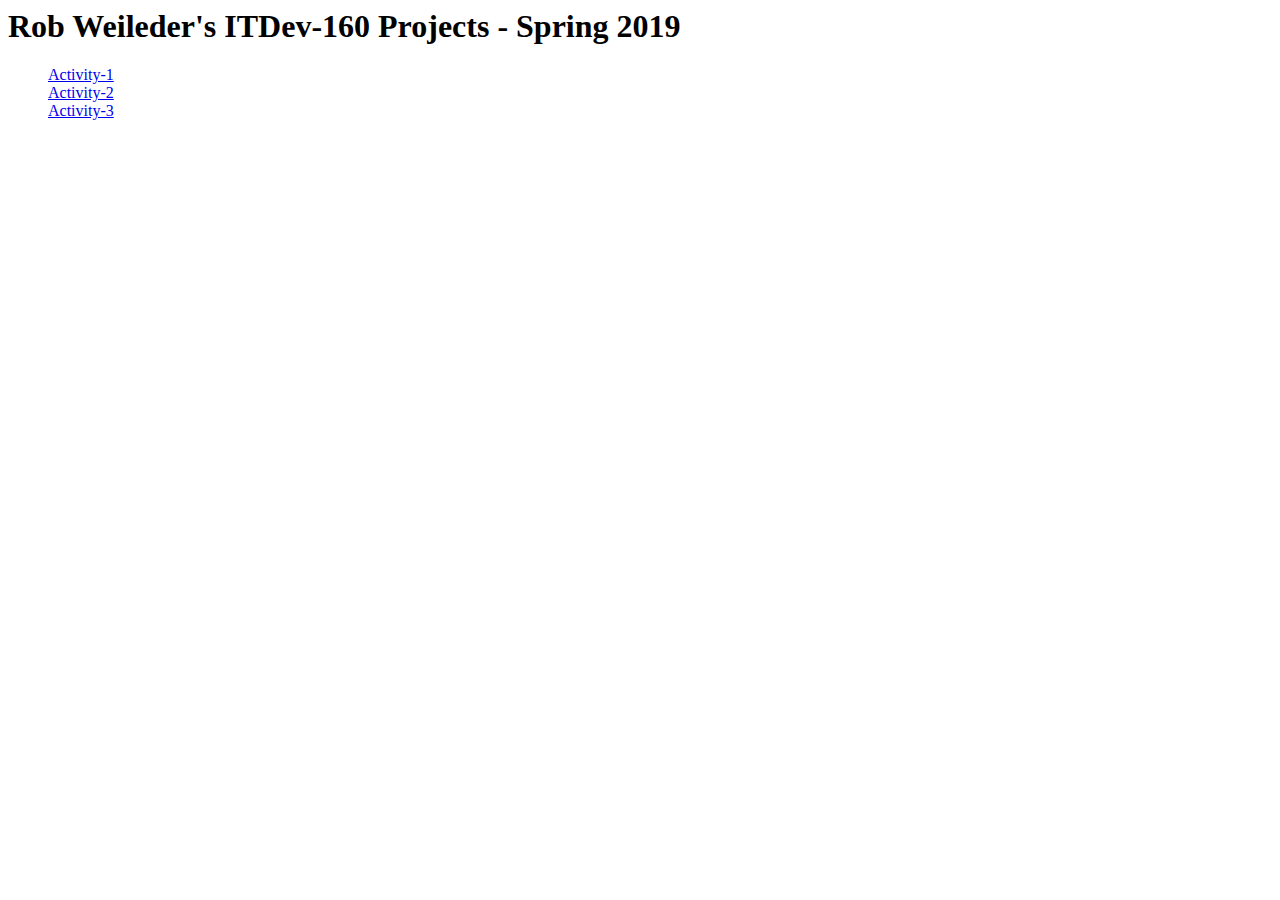
==== index.html @ caf001f0 "Initial Commit" ====
<html>
  <head>
    <title>Rob Weileder's Projects</title>
  </head>
    <body>
      <h1>Rob Weileder's ITDev-160 Projects - Spring 2019</h1>
        <ul>
        </li><a href="activity-1/index.html">Activity-1</a></li></br>
        </li><a href="activity-2/index.html">Activity-2</a></li></br>
        </li><a href="activity-3/index.html">Activity-3</a></li></br>
      </ul>
    </body>
</html>
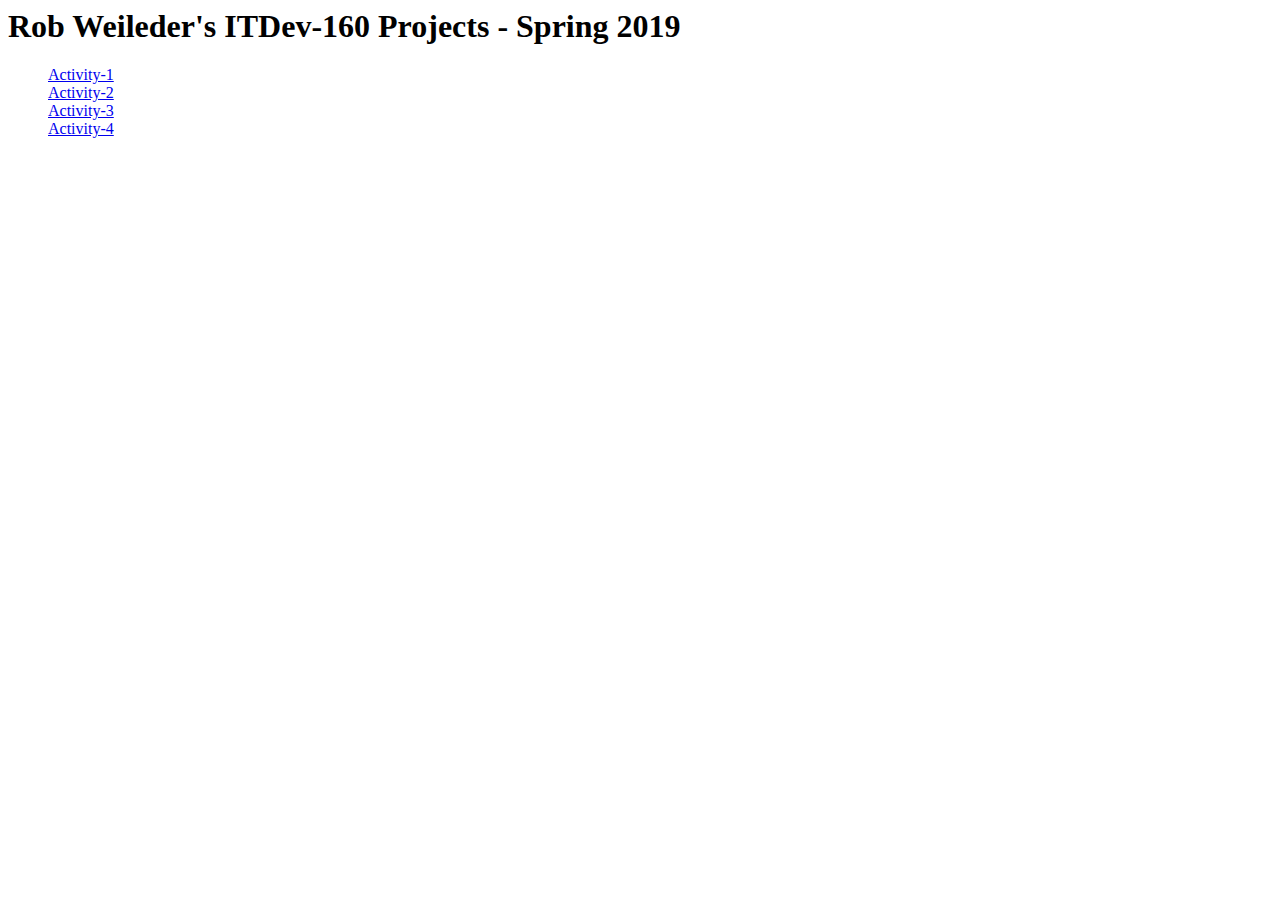
==== commit 7e6854e1: "Update 4" ====
--- a/index.html
+++ b/index.html
@@ -8,6 +8,7 @@
         </li><a href="activity-1/index.html">Activity-1</a></li></br>
         </li><a href="activity-2/index.html">Activity-2</a></li></br>
         </li><a href="activity-3/index.html">Activity-3</a></li></br>
+        </li><a href="activity-4/index.html">Activity-4</a></li></br>
       </ul>
     </body>
 </html>
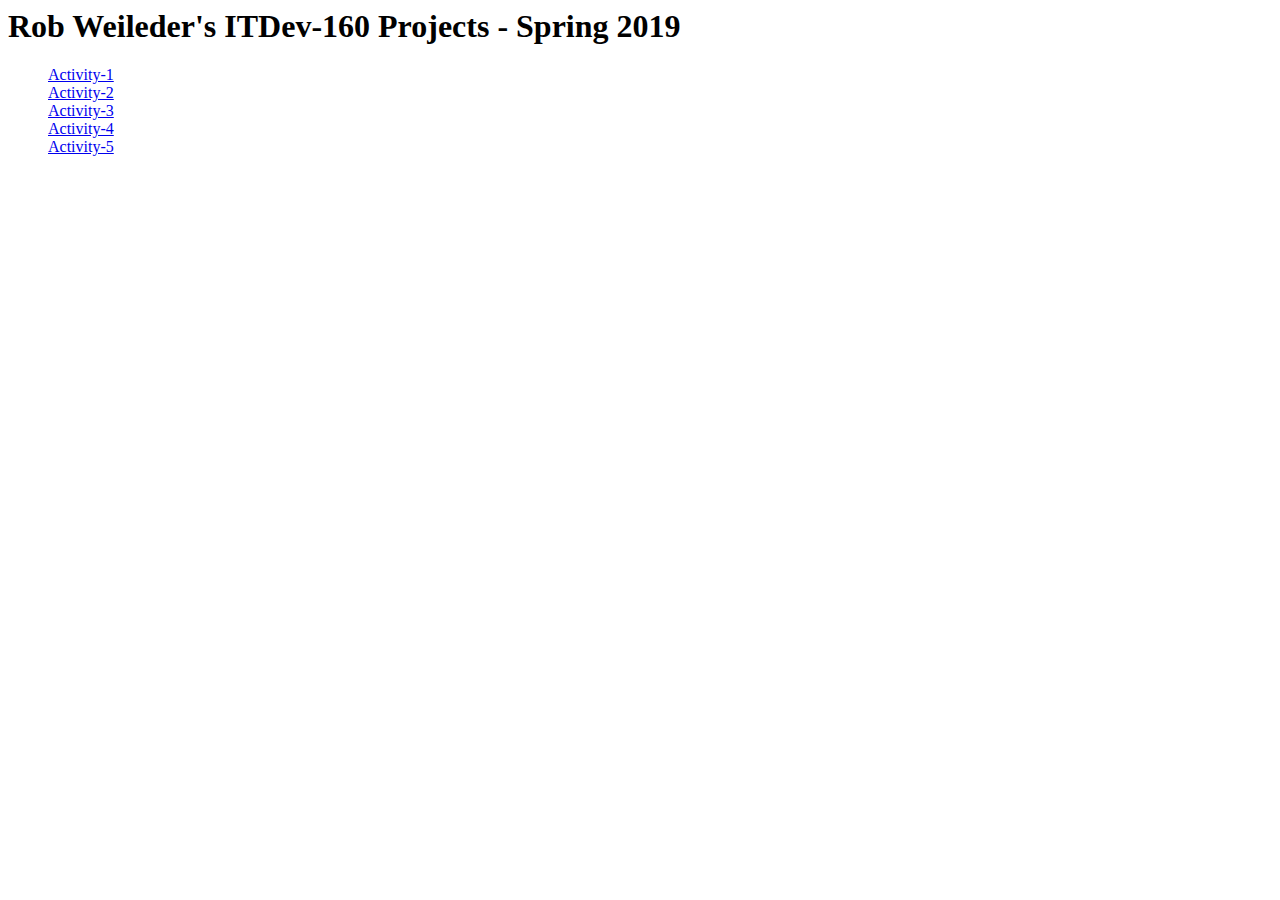
==== commit 1e9a480e: "Activity 5 complete" ====
--- a/index.html
+++ b/index.html
@@ -9,6 +9,7 @@
         </li><a href="activity-2/index.html">Activity-2</a></li></br>
         </li><a href="activity-3/index.html">Activity-3</a></li></br>
         </li><a href="activity-4/index.html">Activity-4</a></li></br>
+        </li><a href="activity-5/index.html">Activity-5</a></li></br>
       </ul>
     </body>
 </html>
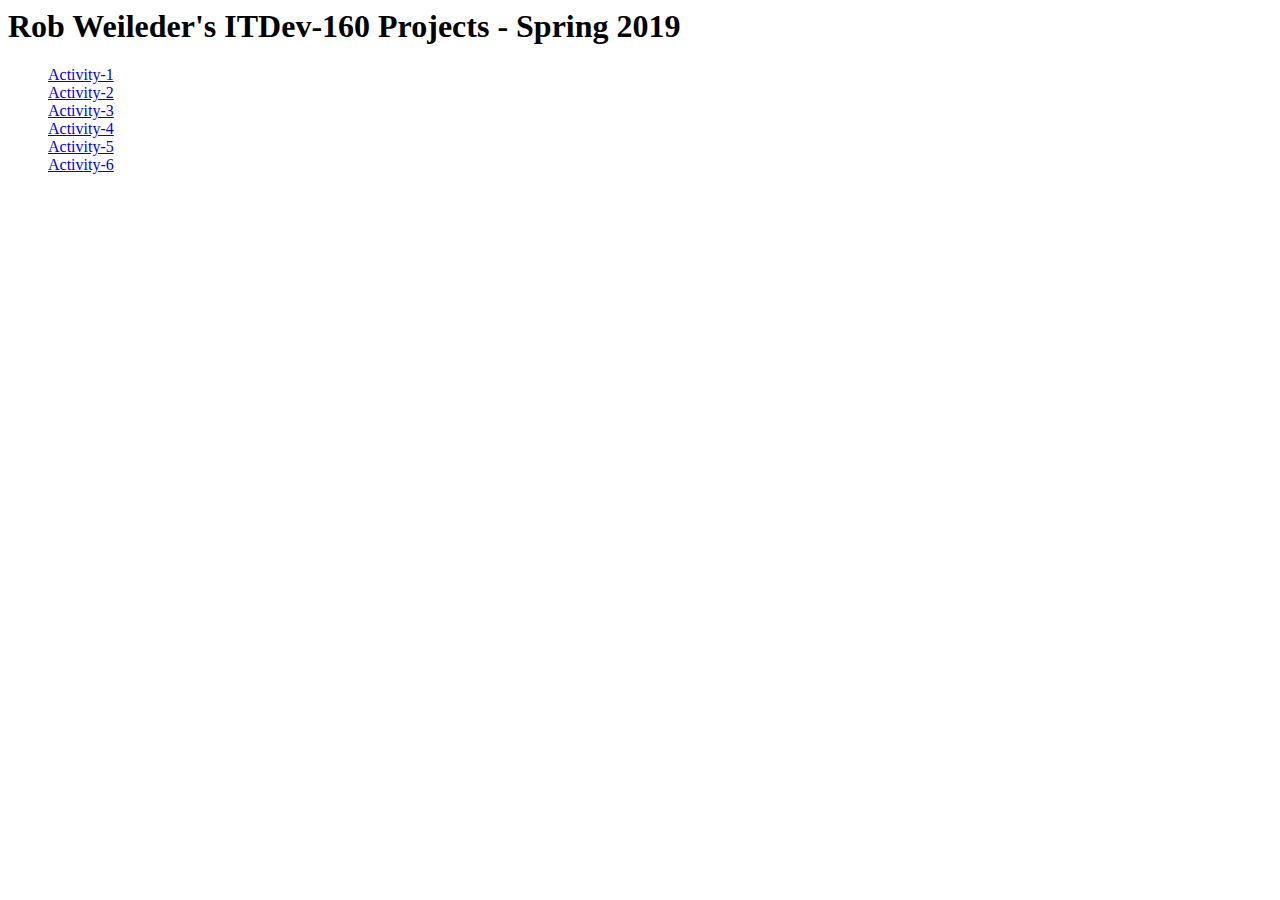
==== commit 8263bceb: "Completed activity 6" ====
--- a/index.html
+++ b/index.html
@@ -10,6 +10,7 @@
         </li><a href="activity-3/index.html">Activity-3</a></li></br>
         </li><a href="activity-4/index.html">Activity-4</a></li></br>
         </li><a href="activity-5/index.html">Activity-5</a></li></br>
+        </li><a href="activity-6/index.html">Activity-6</a></li></br>
       </ul>
     </body>
 </html>
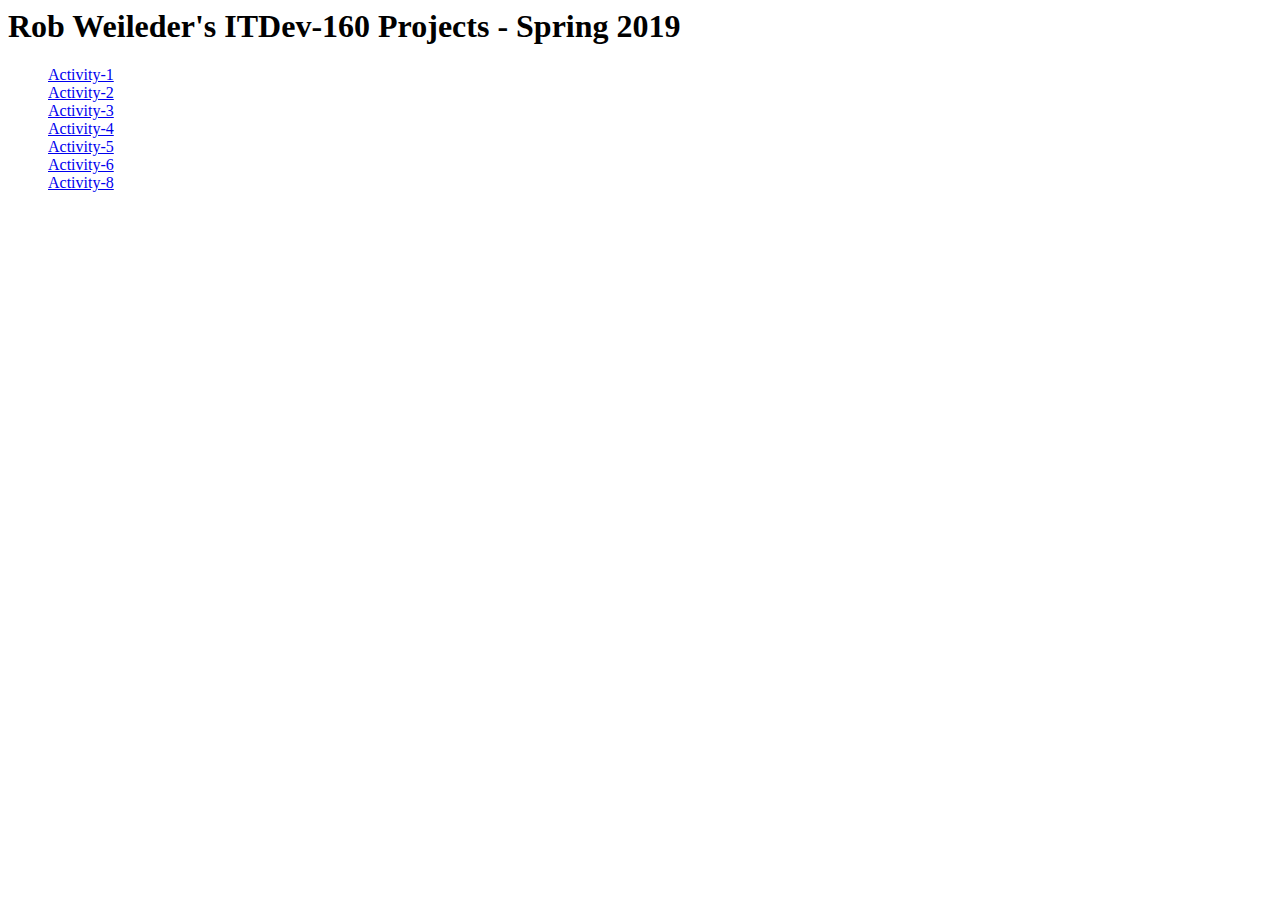
==== commit 232a81ea: "Completed activity 8" ====
--- a/index.html
+++ b/index.html
@@ -11,6 +11,7 @@
         </li><a href="activity-4/index.html">Activity-4</a></li></br>
         </li><a href="activity-5/index.html">Activity-5</a></li></br>
         </li><a href="activity-6/index.html">Activity-6</a></li></br>
+		</li><a href="activity-8/index.html">Activity-8</a></li></br>
       </ul>
     </body>
 </html>
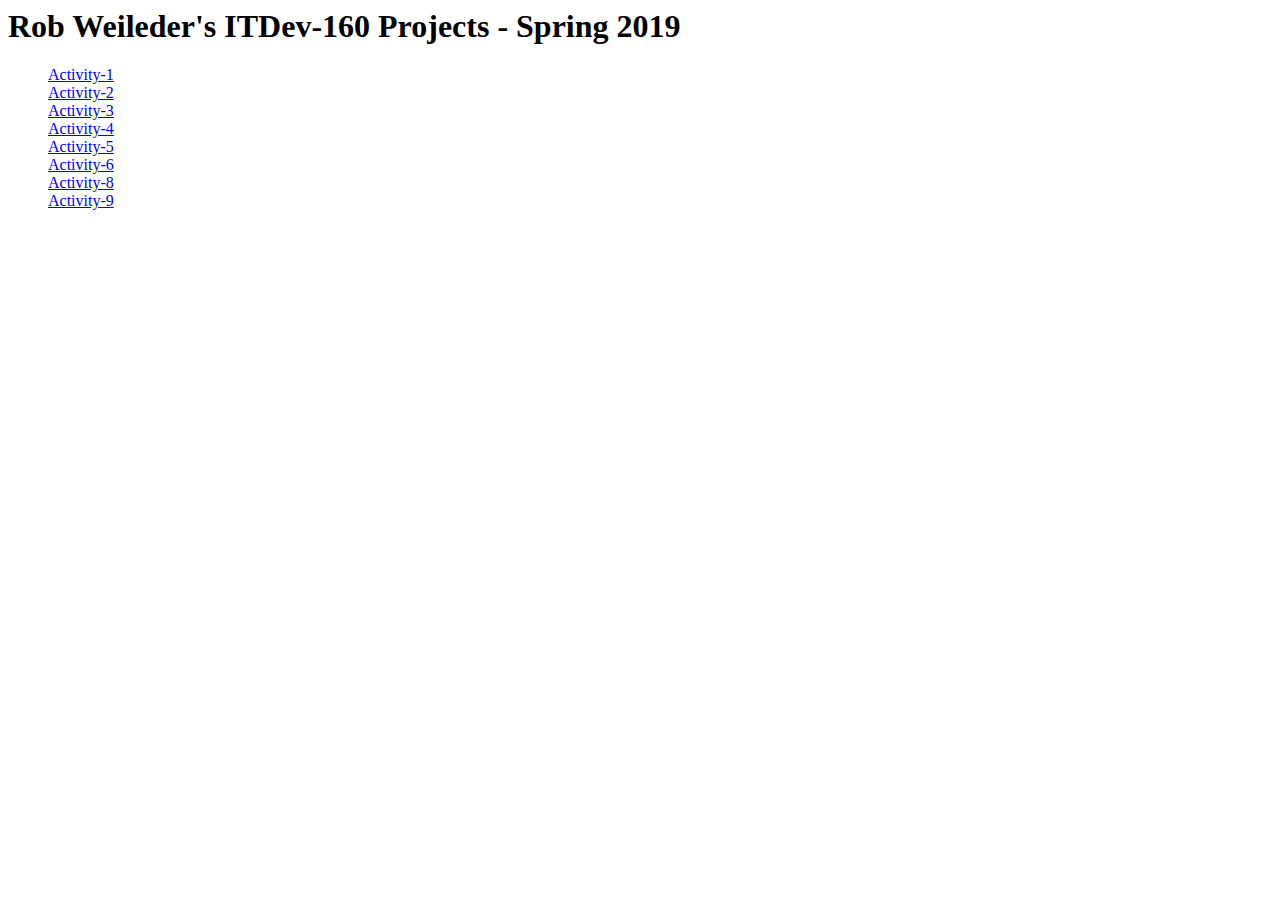
==== commit 0fd96409: "Updated for Activity 9" ====
--- a/index.html
+++ b/index.html
@@ -1,17 +1,18 @@
-<html>
-  <head>
-    <title>Rob Weileder's Projects</title>
-  </head>
-    <body>
-      <h1>Rob Weileder's ITDev-160 Projects - Spring 2019</h1>
-        <ul>
-        </li><a href="activity-1/index.html">Activity-1</a></li></br>
-        </li><a href="activity-2/index.html">Activity-2</a></li></br>
-        </li><a href="activity-3/index.html">Activity-3</a></li></br>
-        </li><a href="activity-4/index.html">Activity-4</a></li></br>
-        </li><a href="activity-5/index.html">Activity-5</a></li></br>
-        </li><a href="activity-6/index.html">Activity-6</a></li></br>
-		</li><a href="activity-8/index.html">Activity-8</a></li></br>
-      </ul>
-    </body>
-</html>
+<html>
+  <head>
+    <title>Rob Weileder's Projects</title>
+  </head>
+    <body>
+      <h1>Rob Weileder's ITDev-160 Projects - Spring 2019</h1>
+        <ul>
+        </li><a href="activity-1/index.html">Activity-1</a></li></br>
+        </li><a href="activity-2/index.html">Activity-2</a></li></br>
+        </li><a href="activity-3/index.html">Activity-3</a></li></br>
+        </li><a href="activity-4/index.html">Activity-4</a></li></br>
+        </li><a href="activity-5/index.html">Activity-5</a></li></br>
+        </li><a href="activity-6/index.html">Activity-6</a></li></br>
+		</li><a href="activity-8/index.html">Activity-8</a></li></br>
+		</li><a href="activity-9/index.html">Activity-9</a></li></br>
+      </ul>
+    </body>
+</html>
